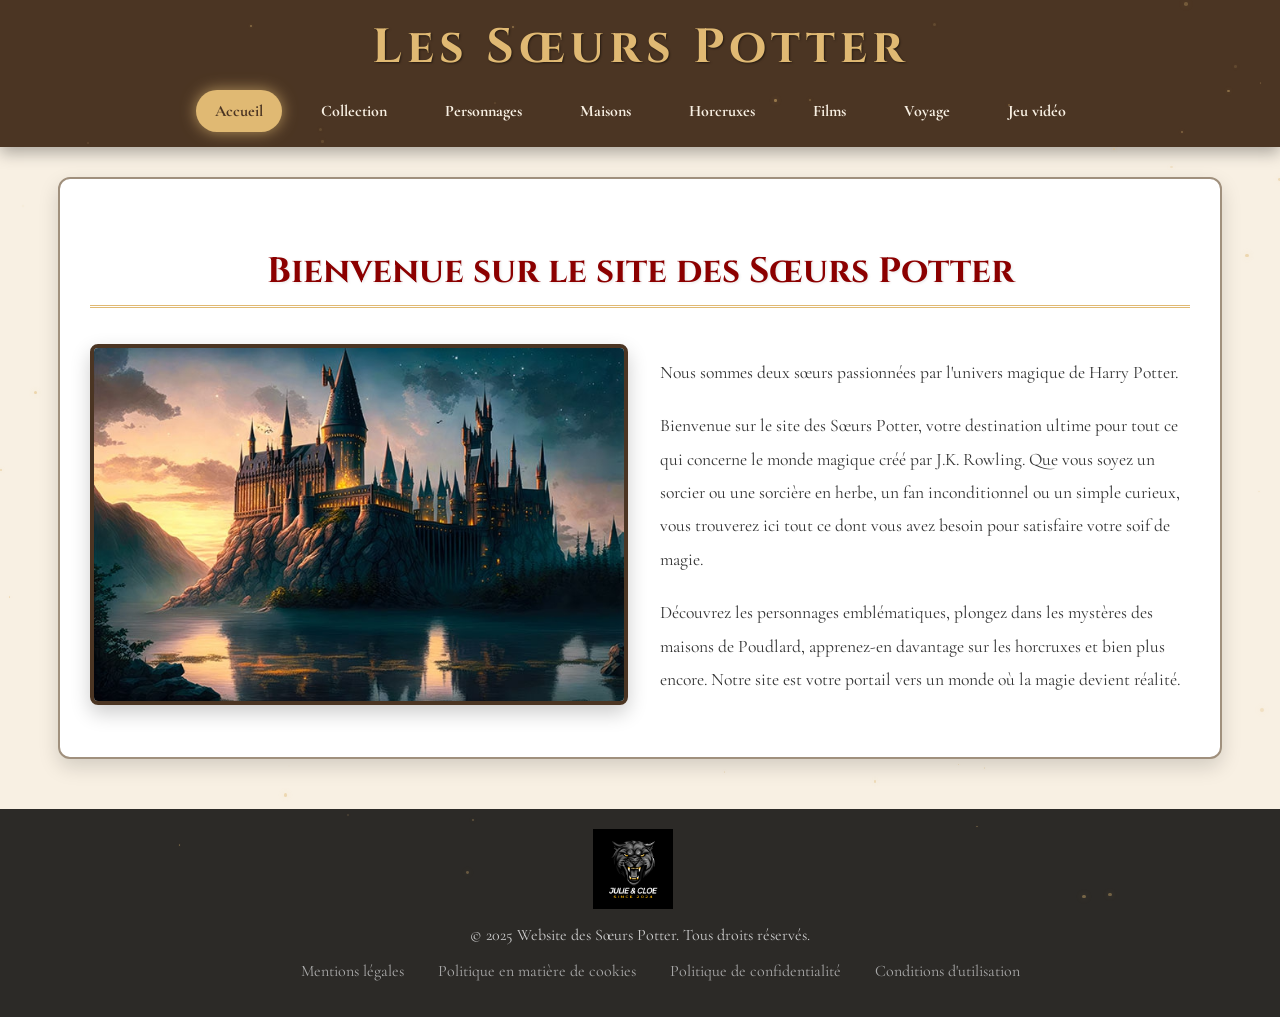
==== pages/index.html @ 5badda87 "Premier commit - ajout du projet Site Harry Potter" ====
<!DOCTYPE html>
<html lang="fr">
	<head>
		<meta charset="utf-8" />
		<meta name="viewport" content="width=device-width, initial-scale=1.0" />
		<title>Accueil</title>
		<link rel="stylesheet" href="../styles/styleI.css" charset="utf-8" />
		<link rel="icon" type="image/png" href="../images/logo.png" />
		<script src="../scripts/scriptI.js" charset="utf-8" defer></script>
		<link href="https://fonts.googleapis.com/css2?family=Cinzel:wght@400;700&family=Cormorant+Garamond:wght@400;700&display=swap" rel="stylesheet">
	</head>
	<body>
	
		<header>
			<h1>Les Sœurs Potter</h1>
			<nav>
				<a href="index.html" id="actif" class="menu-button">Accueil</a>
				<a href="collection.html" class="menu-button">Collection</a>
				<a href="personnages.html" class="menu-button">Personnages</a>
				<a href="maisons.html" class="menu-button">Maisons</a>
				<a href="horcruxes.html" class="menu-button">Horcruxes</a>
				<a href="films.html" class="menu-button">Films</a>
				<a href="voyage.html" class="menu-button">Voyage</a>
				<a href="jeu.html" class="menu-button">Jeu vidéo</a>
			</nav>
		</header>
	
		<section class="presentation animate__animated animate__fadeIn">
			<h2>Bienvenue sur le site des Sœurs Potter</h2>
			<div class="container">
				<div class="image">
					<img src="../images/img1.jpg" alt="Château de Poudlard" />
				</div>
				<div class="description">
					<p>Nous sommes deux sœurs passionnées par l'univers magique de Harry Potter.</p>
					<p>Bienvenue sur le site des Sœurs Potter, votre destination ultime pour tout ce qui concerne le monde magique créé par J.K. Rowling. Que vous soyez un sorcier ou une sorcière en herbe, un fan inconditionnel ou un simple curieux, vous trouverez ici tout ce dont vous avez besoin pour satisfaire votre soif de magie.</p>
					<p>Découvrez les personnages emblématiques, plongez dans les mystères des maisons de Poudlard, apprenez-en davantage sur les horcruxes et bien plus encore. Notre site est votre portail vers un monde où la magie devient réalité.</p>
				</div>
			</div>
		</section>
			
		<footer>
			<div class="footer-logo">
				<img src="../images/logo.png" alt="Logo"/>
			</div>
			<p>© 2025 Website des Sœurs Potter. Tous droits réservés.</p>
			<ul class="footer-links">
				<li><a href="">Mentions légales</a></li>
				<li><a href="">Politique en matière de cookies</a></li>
				<li><a href="">Politique de confidentialité</a></li>
				<li><a href="">Conditions d'utilisation</a></li>
			</ul>
		</footer>
	</body>
</html>
---- styles/styleI.css ----
body {
    font-family: 'Cormorant Garamond', 'Times New Roman', serif;
    background-color: #f8f0e3;
    margin: 0;
    padding: 0;
    color: #333;
}

header {
    background-color: #4b3523;
    color: white;
    padding: 15px 0;
    text-align: center;
    box-shadow: 0 6px 15px rgba(0, 0, 0, 0.3);
}

header h1 {
    font-family: 'Cinzel', serif;
    color: #e0b973;
    margin-top: 0;
    margin-bottom: 10px;
    font-size: 3em;
    letter-spacing: 5px;
    text-shadow: 1px 1px 2px rgba(0, 0, 0, 0.5);
}

nav {
    display: flex;
    justify-content: center;
    gap: 20px;
    flex-wrap: wrap;
}

.menu-button {
    color: #f8f0e3;
    text-decoration: none;
    padding: 10px 18px;
    border-radius: 25px;
    transition: background-color 0.3s, transform 0.2s, color 0.3s;
    font-weight: 700;
    border: 1px solid transparent;
}

.menu-button:hover {
    background-color: rgba(224, 185, 115, 0.2);
    color: #e0b973;
    transform: translateY(-2px);
    border: 1px solid #e0b973;
}

#actif {
    background-color: #e0b973;
    color: #4b3523;
    box-shadow: 0 0 15px rgba(224, 185, 115, 0.7);
    font-weight: 900;
}

form {
    background-color: white;
    max-width: 600px;
    margin: 40px auto;
    padding: 30px;
    border-radius: 12px;
    border: 2px solid #a0907d;
    box-shadow: 0 8px 20px rgba(0, 0, 0, 0.15);
}

form h2 {
    color: #8b0000;
    font-family: 'Cinzel', serif;
    margin-bottom: 20px;
    font-size: 2em;
    border-bottom: 3px double #e0b973;
    padding-bottom: 10px;
    text-align: center;
}

fieldset {
    border: 1px solid #a0907d;
    border-radius: 8px;
    margin-bottom: 20px;
    padding: 15px;
    background-color: #faf6f0;
}

legend {
    font-family: 'Cinzel', serif;
    font-size: 1.3em;
    color: #8b0000;
    padding: 0 10px;
}

label {
    display: block;
    margin-bottom: 8px;
    font-weight: bold;
    color: #333;
}

input[type="text"],
input[type="email"],
input[type="tel"],
input[type="date"],
select {
    width: calc(100% - 20px);
    padding: 10px;
    margin-bottom: 15px;
    border: 1px solid #a0907d;
    border-radius: 4px;
    background-color: #ffffff;
    font-family: 'Cormorant Garamond', serif;
    color: #333;
}

input[type="text"]:focus,
input[type="email"]:focus,
input[type="tel"]:focus,
input[type="date"]:focus,
select:focus {
    outline: none;
    border-color: #e0b973;
    box-shadow: 0 0 5px rgba(224, 185, 115, 0.5);
}

button[type="submit"],
button[type="reset"] {
    background-color: #4b3523;
    color: #f8f0e3;
    border: none;
    padding: 12px 25px;
    margin-right: 10px;
    border-radius: 4px;
    cursor: pointer;
    font-weight: bold;
    font-family: 'Cinzel', serif;
    transition: background-color 0.3s, transform 0.2s;
}

button[type="submit"]:hover,
button[type="reset"]:hover {
    background-color: #8b0000;
    transform: translateY(-2px);
}

footer {
    background-color: #2c2a27;
    color: #ccc;
    text-align: center;
    padding: 20px 0;
    margin-top: 50px;
}

.footer-logo img {
    width: 80px;
    vertical-align: middle;
    margin-right: 15px;
}

.footer-links li {
    display: inline;
    margin: 0 15px;
}

.footer-links a {
    color: #aaa;
    text-decoration: none;
    transition: color 0.3s;
}

.footer-links a:hover {
    color: #e0b973;
}

/* ===== Section Styling (Index.html) ===== */
section {
    padding: 40px 30px;
    margin: 30px auto;
    max-width: 1100px;
    background-color: white;
    border-radius: 12px;
    border: 2px solid #a0907d;
    box-shadow: 0 8px 20px rgba(0, 0, 0, 0.15);
    animation: fadeInUp 0.8s ease forwards;
}

section h2 {
    color: #8b0000;
    font-family: 'Cinzel', serif;
    margin-bottom: 30px;
    font-size: 2.2em;
    border-bottom: 3px double #e0b973;
    padding-bottom: 10px;
    text-align: center;
    text-shadow: 1px 1px 3px rgba(0, 0, 0, 0.1);
}

.presentation {
    opacity: 0;
    animation: fadeInDown 1s ease forwards;
}

.presentation .container {
    display: flex;
    align-items: center;
    gap: 40px;
    flex-wrap: wrap;
}

.presentation .image {
    flex: 1;
    min-width: 250px;
    text-align: center;
}

.presentation .image img {
    max-width: 100%;
    height: auto;
    border-radius: 8px;
    border: 4px solid #4b3523;
    box-shadow: 0 8px 20px rgba(0, 0, 0, 0.2);
    transition: transform 0.3s ease, filter 0.3s ease;
}

.presentation .image img:hover {
    transform: scale(1.05) rotate(1deg);
    filter: brightness(1.1);
}

.presentation .description {
    flex: 1;
    min-width: 250px;
}

.presentation .description p {
    line-height: 1.9;
    margin-bottom: 20px;
    font-size: 1.1em;
    color: #333;
    opacity: 0;
    animation: fadeInLeft 1.2s ease forwards;
}

.presentation .description p:nth-child(1) {
    animation-delay: 0.2s;
}

.presentation .description p:nth-child(2) {
    animation-delay: 0.4s;
}

.presentation .description p:nth-child(3) {
    animation-delay: 0.6s;
}

/* ===== Animations Keyframes ===== */
@keyframes fadeInUp {
    from {
        opacity: 0;
        transform: translateY(30px);
    }
    to {
        opacity: 1;
        transform: translateY(0);
    }
}

@keyframes fadeInDown {
    from {
        opacity: 0;
        transform: translateY(-30px);
    }
    to {
        opacity: 1;
        transform: translateY(0);
    }
}

@keyframes fadeInLeft {
    from {
        opacity: 0;
        transform: translateX(-30px);
    }
    to {
        opacity: 1;
        transform: translateX(0);
    }
}

@keyframes float {
    0%, 100% {
        transform: translateY(0px);
    }
    50% {
        transform: translateY(-20px);
    }
}

@keyframes glow {
    0%, 100% {
        box-shadow: 0 0 10px rgba(224, 185, 115, 0.5);
    }
    50% {
        box-shadow: 0 0 20px rgba(224, 185, 115, 0.8);
    }
}

@keyframes sparkle {
    to {
        transform: translate(100px, -100px);
        opacity: 0;
    }
}

@keyframes shimmer {
    0%, 100% {
        background-position: -1000px 0;
    }
    50% {
        background-position: 1000px 0;
    }
}

/* ===== Responsive Design ===== */
@media (max-width: 768px) {
    header h1 {
        font-size: 2em;
        letter-spacing: 3px;
    }

    nav {
        gap: 10px;
    }

    .menu-button {
        padding: 8px 12px;
        font-size: 0.9em;
    }

    section {
        padding: 20px 15px;
        margin: 20px 10px;
    }

    section h2 {
        font-size: 1.8em;
    }

    .presentation .container {
        flex-direction: column;
        gap: 20px;
    }

    .presentation .image,
    .presentation .description {
        flex: 1;
        min-width: auto;
    }
}

@media (max-width: 480px) {
    header h1 {
        font-size: 1.5em;
        letter-spacing: 2px;
    }

    .menu-button {
        padding: 6px 10px;
        font-size: 0.8em;
    }

    section {
        padding: 15px 10px;
        margin: 15px 5px;
    }

    section h2 {
        font-size: 1.5em;
    }

    .presentation .description p {
        font-size: 1em;
    }
}
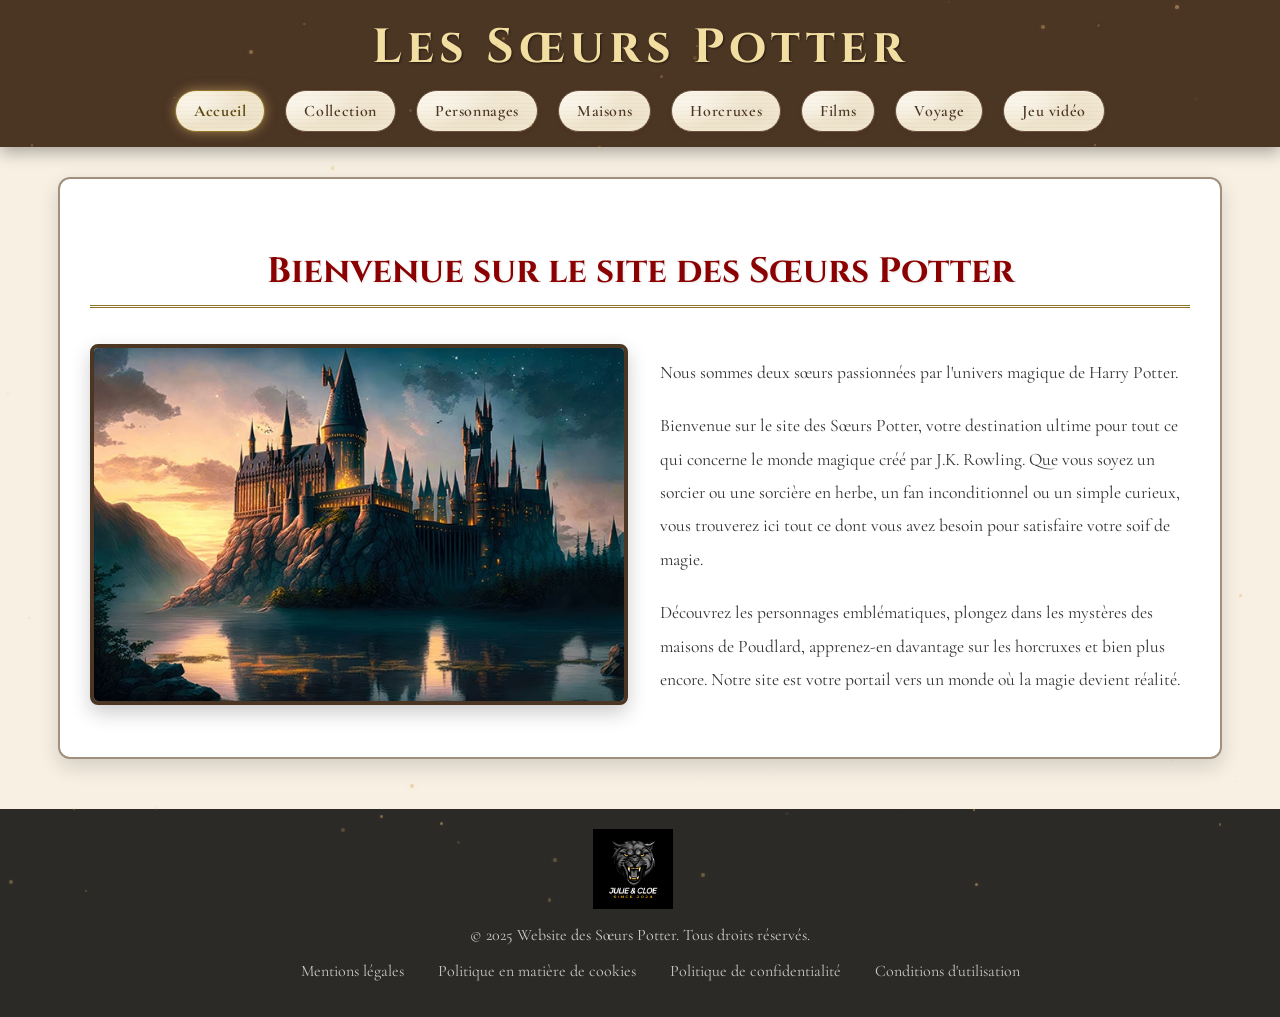
==== commit 2903993b: "Modifications de tous les fichiers" ====
--- a/pages/index.html
+++ b/pages/index.html
@@ -5,6 +5,8 @@
 		<meta name="viewport" content="width=device-width, initial-scale=1.0" />
 		<title>Accueil</title>
 		<link rel="stylesheet" href="../styles/styleI.css" charset="utf-8" />
+		<link rel="stylesheet" href="../styles/theme.css" charset="utf-8" />
+		<link rel="stylesheet" href="../styles/boutons.css" charset="utf-8" />
 		<link rel="icon" type="image/png" href="../images/logo.png" />
 		<script src="../scripts/scriptI.js" charset="utf-8" defer></script>
 		<link href="https://fonts.googleapis.com/css2?family=Cinzel:wght@400;700&family=Cormorant+Garamond:wght@400;700&display=swap" rel="stylesheet">
--- a/styles/styleI.css
+++ b/styles/styleI.css
@@ -16,7 +16,7 @@
 
 header h1 {
     font-family: 'Cinzel', serif;
-    color: #e0b973;
+    color: var(--couleur-or);
     margin-top: 0;
     margin-bottom: 10px;
     font-size: 3em;
@@ -42,16 +42,16 @@
 }
 
 .menu-button:hover {
-    background-color: rgba(224, 185, 115, 0.2);
-    color: #e0b973;
+    background-color: rgba(var(--couleur-or-rgb), 0.2);
+    color: var(--couleur-or);
     transform: translateY(-2px);
-    border: 1px solid #e0b973;
+    border: 1px solid var(--couleur-or);
 }
 
 #actif {
-    background-color: #e0b973;
+    background-color: var(--couleur-or);
     color: #4b3523;
-    box-shadow: 0 0 15px rgba(224, 185, 115, 0.7);
+    box-shadow: 0 0 15px rgba(var(--couleur-or-rgb), 0.7);
     font-weight: 900;
 }
 
@@ -70,7 +70,7 @@
     font-family: 'Cinzel', serif;
     margin-bottom: 20px;
     font-size: 2em;
-    border-bottom: 3px double #e0b973;
+    border-bottom: 3px double var(--couleur-or);
     padding-bottom: 10px;
     text-align: center;
 }
@@ -112,14 +112,21 @@
     color: #333;
 }
 
-input[type="text"]:focus,
-input[type="email"]:focus,
-input[type="tel"]:focus,
-input[type="date"]:focus,
-select:focus {
+input[type="text"]:focus:not(:focus-visible),
+input[type="email"]:focus:not(:focus-visible),
+input[type="tel"]:focus:not(:focus-visible),
+input[type="date"]:focus:not(:focus-visible),
+select:focus:not(:focus-visible) {
     outline: none;
-    border-color: #e0b973;
-    box-shadow: 0 0 5px rgba(224, 185, 115, 0.5);
+}
+
+input[type="text"]:focus-visible,
+input[type="email"]:focus-visible,
+input[type="tel"]:focus-visible,
+input[type="date"]:focus-visible,
+select:focus-visible {
+    border-color: var(--couleur-or-ui);
+    box-shadow: 0 0 0 1px var(--couleur-parchemin), 0 0 8px rgba(var(--couleur-or-rgb), 0.45);
 }
 
 button[type="submit"],
@@ -168,7 +175,7 @@
 }
 
 .footer-links a:hover {
-    color: #e0b973;
+    color: var(--couleur-or);
 }
 
 /* ===== Section Styling (Index.html) ===== */
@@ -188,7 +195,7 @@
     font-family: 'Cinzel', serif;
     margin-bottom: 30px;
     font-size: 2.2em;
-    border-bottom: 3px double #e0b973;
+    border-bottom: 3px double var(--couleur-or);
     padding-bottom: 10px;
     text-align: center;
     text-shadow: 1px 1px 3px rgba(0, 0, 0, 0.1);
@@ -297,10 +304,10 @@
 
 @keyframes glow {
     0%, 100% {
-        box-shadow: 0 0 10px rgba(224, 185, 115, 0.5);
+        box-shadow: 0 0 10px rgba(var(--couleur-or-rgb), 0.5);
     }
     50% {
-        box-shadow: 0 0 20px rgba(224, 185, 115, 0.8);
+        box-shadow: 0 0 20px rgba(var(--couleur-or-rgb), 0.8);
     }
 }
 
--- a/styles/theme.css
+++ b/styles/theme.css
@@ -0,0 +1,76 @@
+/*
+ * Thème centralisé — couleur dorée & accessibilité (WCAG 2.1 niveau AA)
+ * --couleur-or : référence unique du doré (bordures, lueurs, décoration)
+ */
+
+:root {
+    --couleur-or: #e0b973;
+    --couleur-or-rgb: 224, 185, 115;
+
+    /* Texte : ≥ 4,5:1 sur fond sombre (#4b3523) ou clair (#f8f0e3) */
+    --couleur-or-texte-sur-fonce: #f2dea0;
+    --couleur-or-texte-sur-clair: #5e4a0f;
+
+    /* Composants UI (bordures, focus) : ≥ 3:1 sur fond clair */
+    --couleur-or-ui: #8f7428;
+    --couleur-or-survol-bordure: #9a7b28;
+    --couleur-or-fond-actif: #d4b15a;
+
+    --couleur-marron-fonce: #4b3523;
+    --couleur-marron-fonce-rgb: 75, 53, 35;
+    --couleur-parchemin: #f8f0e3;
+    --couleur-parchemin-bouton: #f5edd6;
+    --couleur-texte: #333333;
+    --couleur-lien-footer: #c8c8c8;
+
+    /* Alias (styleR et extensions) */
+    --primary-gold: var(--couleur-or);
+}
+
+/* Titres sur en-tête sombre */
+header h1 {
+    color: var(--couleur-or-texte-sur-fonce);
+}
+
+/* Liens pied de page : contraste renforcé + survol lisible */
+.footer-links a {
+    color: var(--couleur-lien-footer);
+}
+
+.footer-links a:hover,
+.footer-links a:focus-visible {
+    color: var(--couleur-or-texte-sur-fonce);
+}
+
+/* Focus clavier visible (WCAG 2.4.7) */
+a:focus-visible,
+button:focus-visible,
+.menu-button:focus-visible,
+input:focus-visible,
+select:focus-visible {
+    outline: 3px solid var(--couleur-or-ui);
+    outline-offset: 3px;
+}
+
+input:focus-visible,
+select:focus-visible {
+    border-color: var(--couleur-or-ui);
+    box-shadow: 0 0 0 1px var(--couleur-parchemin), 0 0 8px rgba(var(--couleur-or-rgb), 0.45);
+}
+
+/* Bordures dorées sur cartes / sections claires */
+section h2,
+.presentation h2,
+.character:hover,
+.house:hover,
+.horcrux:hover,
+.voyage-card:hover,
+.film-info:hover {
+    border-color: var(--couleur-or-ui);
+}
+
+section h2,
+.presentation h2 {
+    border-bottom-color: var(--couleur-or-ui);
+}
+
--- a/styles/boutons.css
+++ b/styles/boutons.css
@@ -0,0 +1,178 @@
+/* Boutons parchemin — lueur dorée Lumos au survol */
+
+@keyframes lumos-glow {
+    0%, 100% {
+        box-shadow:
+            0 0 10px rgba(255, 220, 120, 0.75),
+            0 0 22px rgba(var(--couleur-or-rgb), 0.65),
+            0 0 38px rgba(255, 200, 80, 0.45),
+            0 0 58px rgba(255, 180, 50, 0.25),
+            inset 0 0 14px rgba(255, 235, 160, 0.2);
+    }
+    50% {
+        box-shadow:
+            0 0 16px rgba(255, 240, 150, 1),
+            0 0 34px rgba(255, 215, 100, 0.9),
+            0 0 52px rgba(var(--couleur-or-rgb), 0.75),
+            0 0 78px rgba(255, 190, 70, 0.5),
+            inset 0 0 22px rgba(255, 248, 180, 0.35);
+    }
+}
+
+.menu-button,
+button[type="submit"],
+button[type="reset"],
+.btn,
+.btn-primary,
+.btn-secondary,
+.carousel .prev,
+.carousel .next,
+button.prev,
+button.next {
+    font-family: 'Cormorant Garamond', 'Cinzel', serif;
+    font-weight: 600;
+    letter-spacing: 0.04em;
+    color: var(--couleur-marron-fonce);
+    background-color: var(--couleur-parchemin-bouton);
+    background-image:
+        radial-gradient(ellipse at 20% 30%, rgba(255, 255, 255, 0.45) 0%, transparent 55%),
+        radial-gradient(ellipse at 80% 70%, rgba(139, 105, 74, 0.08) 0%, transparent 50%),
+        repeating-linear-gradient(
+            0deg,
+            transparent,
+            transparent 3px,
+            rgba(107, 79, 58, 0.04) 3px,
+            rgba(107, 79, 58, 0.04) 4px
+        ),
+        linear-gradient(145deg, #faf3e3 0%, #efe4cc 48%, #f7efd9 100%);
+    border: 1px solid #6b4f3a;
+    box-shadow:
+        0 2px 4px rgba(var(--couleur-marron-fonce-rgb), 0.12),
+        inset 0 1px 0 rgba(255, 255, 255, 0.5);
+    transition:
+        box-shadow 0.5s ease,
+        color 0.35s ease,
+        border-color 0.35s ease,
+        transform 0.25s ease,
+        background-color 0.35s ease;
+}
+
+.menu-button {
+    text-decoration: none;
+    padding: 10px 18px;
+    border-radius: 25px;
+}
+
+button[type="submit"],
+button[type="reset"] {
+    padding: 12px 25px;
+    margin-right: 10px;
+    border-radius: 8px;
+    cursor: pointer;
+}
+
+.btn {
+    padding: 1rem 2.5rem;
+    border-radius: 8px;
+    cursor: pointer;
+    text-decoration: none;
+    display: inline-block;
+    text-transform: uppercase;
+    letter-spacing: 1px;
+}
+
+.btn-primary,
+.btn-secondary {
+    color: var(--couleur-marron-fonce);
+}
+
+.carousel .prev,
+.carousel .next,
+button.prev,
+button.next {
+    cursor: pointer;
+    color: var(--couleur-or-texte-sur-clair);
+    font-weight: bold;
+}
+
+button.prev,
+button.next {
+    position: absolute;
+    top: 50%;
+    margin-top: -22px;
+    padding: 16px;
+    font-size: 24px;
+    z-index: 10;
+    border-radius: 50%;
+    width: 44px;
+    height: 44px;
+    line-height: 12px;
+    display: flex;
+    justify-content: center;
+    align-items: center;
+    user-select: none;
+}
+
+button.prev {
+    left: 15px;
+}
+
+button.next {
+    right: 15px;
+}
+
+.gallery {
+    position: relative;
+}
+
+.menu-button:hover,
+button[type="submit"]:hover,
+button[type="reset"]:hover,
+.btn:hover,
+.btn-primary:hover,
+.btn-secondary:hover,
+.carousel .prev:hover,
+.carousel .next:hover,
+button.prev:hover,
+button.next:hover {
+    color: var(--couleur-or-texte-sur-clair);
+    border-color: var(--couleur-or-survol-bordure);
+    transform: translateY(-2px);
+    animation: lumos-glow 2.2s ease-in-out infinite;
+}
+
+#actif.menu-button,
+a.menu-button#actif {
+    color: var(--couleur-or-texte-sur-clair);
+    border-color: var(--couleur-or-ui);
+    font-weight: 700;
+    box-shadow:
+        0 0 12px rgba(var(--couleur-or-rgb), 0.55),
+        0 2px 4px rgba(var(--couleur-marron-fonce-rgb), 0.15),
+        inset 0 0 10px rgba(255, 230, 150, 0.15);
+}
+
+#actif.menu-button:hover,
+a.menu-button#actif:hover {
+    animation: lumos-glow 2.2s ease-in-out infinite;
+}
+
+@media (prefers-reduced-motion: reduce) {
+    .menu-button:hover,
+    button[type="submit"]:hover,
+    button[type="reset"]:hover,
+    .btn:hover,
+    .btn-primary:hover,
+    .btn-secondary:hover,
+    .carousel .prev:hover,
+    .carousel .next:hover,
+    button.prev:hover,
+    button.next:hover,
+    #actif.menu-button:hover,
+    a.menu-button#actif:hover {
+        animation: none;
+        box-shadow:
+            0 0 12px rgba(var(--couleur-or-rgb), 0.7),
+            0 0 24px rgba(var(--couleur-or-rgb), 0.45);
+    }
+}
